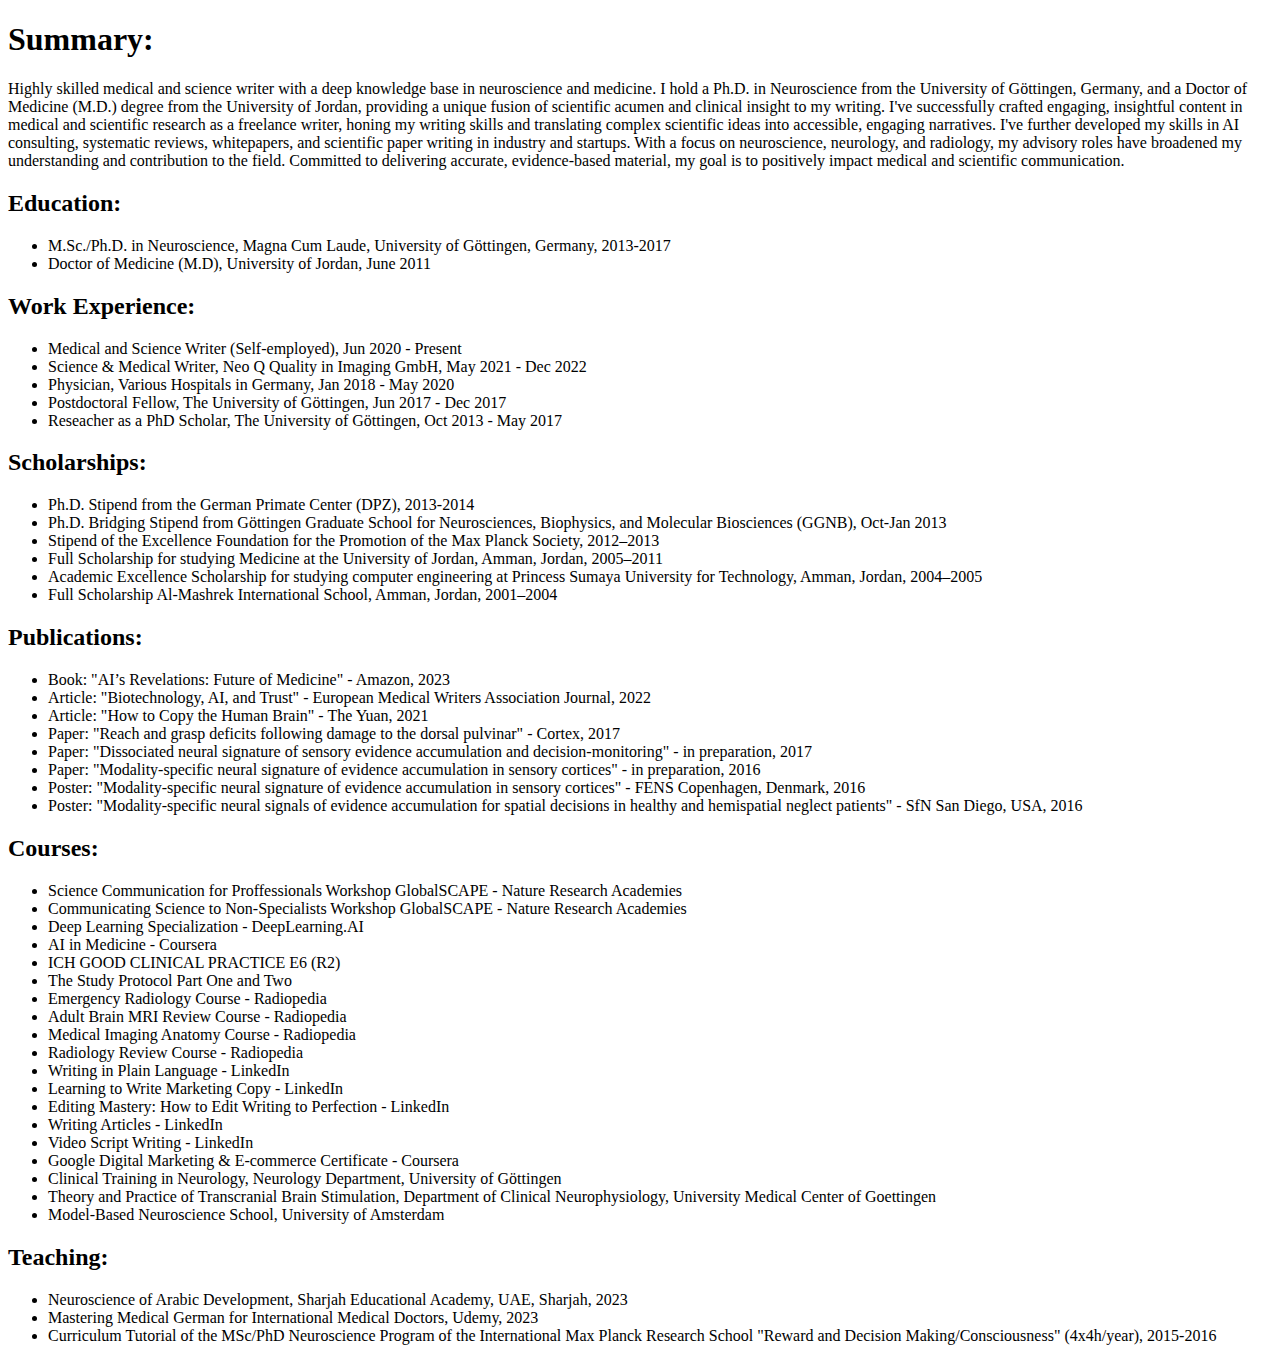
==== cv.html @ be50eeaf "Add initial files via upload" ====
<!DOCTYPE html>
<html>
<head>
    <title>CV</title>
</head>
<body>
    <h1>Summary:</h1>
    <p>Highly skilled medical and science writer with a deep knowledge base in neuroscience and medicine. I hold a Ph.D. in Neuroscience from the University of Göttingen, Germany, and a Doctor of Medicine (M.D.) degree from the University of Jordan, providing a unique fusion of scientific acumen and clinical insight to my writing. I've successfully crafted engaging, insightful content in medical and scientific research as a freelance writer, honing my writing skills and translating complex scientific ideas into accessible, engaging narratives. I've further developed my skills in AI consulting, systematic reviews, whitepapers, and scientific paper writing in industry and startups. With a focus on neuroscience, neurology, and radiology, my advisory roles have broadened my understanding and contribution to the field. Committed to delivering accurate, evidence-based material, my goal is to positively impact medical and scientific communication.</p>

    <h2>Education:</h2>
    <ul>
        <li>M.Sc./Ph.D. in Neuroscience, Magna Cum Laude, University of Göttingen, Germany, 2013-2017</li>
        <li>Doctor of Medicine (M.D), University of Jordan, June 2011</li>
    </ul>

    <h2>Work Experience:</h2>
    <ul>
        <li>Medical and Science Writer (Self-employed), Jun 2020 - Present</li>
        <li>Science & Medical Writer, Neo Q Quality in Imaging GmbH, May 2021 - Dec 2022</li>
        <li>Physician, Various Hospitals in Germany, Jan 2018 - May 2020</li>
        <li>Postdoctoral Fellow, The University of Göttingen, Jun 2017 - Dec 2017</li>
        <li>Reseacher as a PhD Scholar, The University of Göttingen, Oct 2013 - May 2017</li>
    </ul>

    <h2>Scholarships:</h2>
    <ul>
        <li>Ph.D. Stipend from the German Primate Center (DPZ), 2013-2014</li>
        <li>Ph.D. Bridging Stipend from Göttingen Graduate School for Neurosciences, Biophysics, and Molecular Biosciences (GGNB), Oct-Jan 2013</li>
        <li>Stipend of the Excellence Foundation for the Promotion of the Max Planck Society, 2012–2013</li>
        <li>Full Scholarship for studying Medicine at the University of Jordan, Amman, Jordan, 2005–2011</li>
        <li>Academic Excellence Scholarship for studying computer engineering at Princess Sumaya University for Technology, Amman, Jordan, 2004–2005</li>
        <li>Full Scholarship Al-Mashrek International School, Amman, Jordan, 2001–2004</li>
    </ul>


    <h2>Publications:</h2>
    <ul>
        <li>Book: "AI’s Revelations: Future of Medicine" - Amazon, 2023</li>
        <li>Article: "Biotechnology, AI, and Trust" - European Medical Writers Association Journal, 2022</li>
        <li>Article: "How to Copy the Human Brain" - The Yuan, 2021</li>
        <li>Paper: "Reach and grasp deficits following damage to the dorsal pulvinar" - Cortex, 2017</li>
        <li>Paper: "Dissociated neural signature of sensory evidence accumulation and decision-monitoring" - in preparation, 2017</li>
        <li>Paper: "Modality-specific neural signature of evidence accumulation in sensory cortices" - in preparation, 2016</li>
        <li>Poster: "Modality-specific neural signature of evidence accumulation in sensory cortices" - FENS Copenhagen, Denmark, 2016</li>
        <li>Poster: "Modality-specific neural signals of evidence accumulation for spatial decisions in healthy and hemispatial neglect patients" - SfN San Diego, USA, 2016</li>
    </ul>

    <h2>Courses:</h2>
    <ul>
        <li>Science Communication for Proffessionals Workshop GlobalSCAPE - Nature Research Academies</li>
        <li>Communicating Science to Non-Specialists Workshop GlobalSCAPE - Nature Research Academies</li>
        <li>Deep Learning Specialization - DeepLearning.AI</li>
        <li>AI in Medicine - Coursera</li>
        <li>ICH GOOD CLINICAL PRACTICE E6 (R2)</li>
        <li>The Study Protocol Part One and Two</li>
        <li>Emergency Radiology Course - Radiopedia</li>
        <li>Adult Brain MRI Review Course - Radiopedia</li>
        <li>Medical Imaging Anatomy Course - Radiopedia</li>
        <li>Radiology Review Course - Radiopedia</li>
        <li>Writing in Plain Language - LinkedIn</li>
        <li>Learning to Write Marketing Copy - LinkedIn</li>
        <li>Editing Mastery: How to Edit Writing to Perfection - LinkedIn</li>
        <li>Writing Articles - LinkedIn</li>
        <li>Video Script Writing - LinkedIn</li>
        <li>Google Digital Marketing & E-commerce Certificate - Coursera</li>
        <li>Clinical Training in Neurology, Neurology Department, University of Göttingen</li>
        <li>Theory and Practice of Transcranial Brain Stimulation, Department of Clinical Neurophysiology, University Medical Center of Goettingen</li>
        <li>Model-Based Neuroscience School, University of Amsterdam</li>
    </ul>

    <h2>Teaching:</h2>
    <ul>
        <li>Neuroscience of Arabic Development, Sharjah Educational Academy, UAE, Sharjah, 2023</li>
        <li>Mastering Medical German for International Medical Doctors, Udemy, 2023</li>
        <li>Curriculum Tutorial of the MSc/PhD Neuroscience Program of the International Max Planck Research School "Reward and Decision Making/Consciousness" (4x4h/year), 2015-2016</li>
    </ul>
</body>
</html>
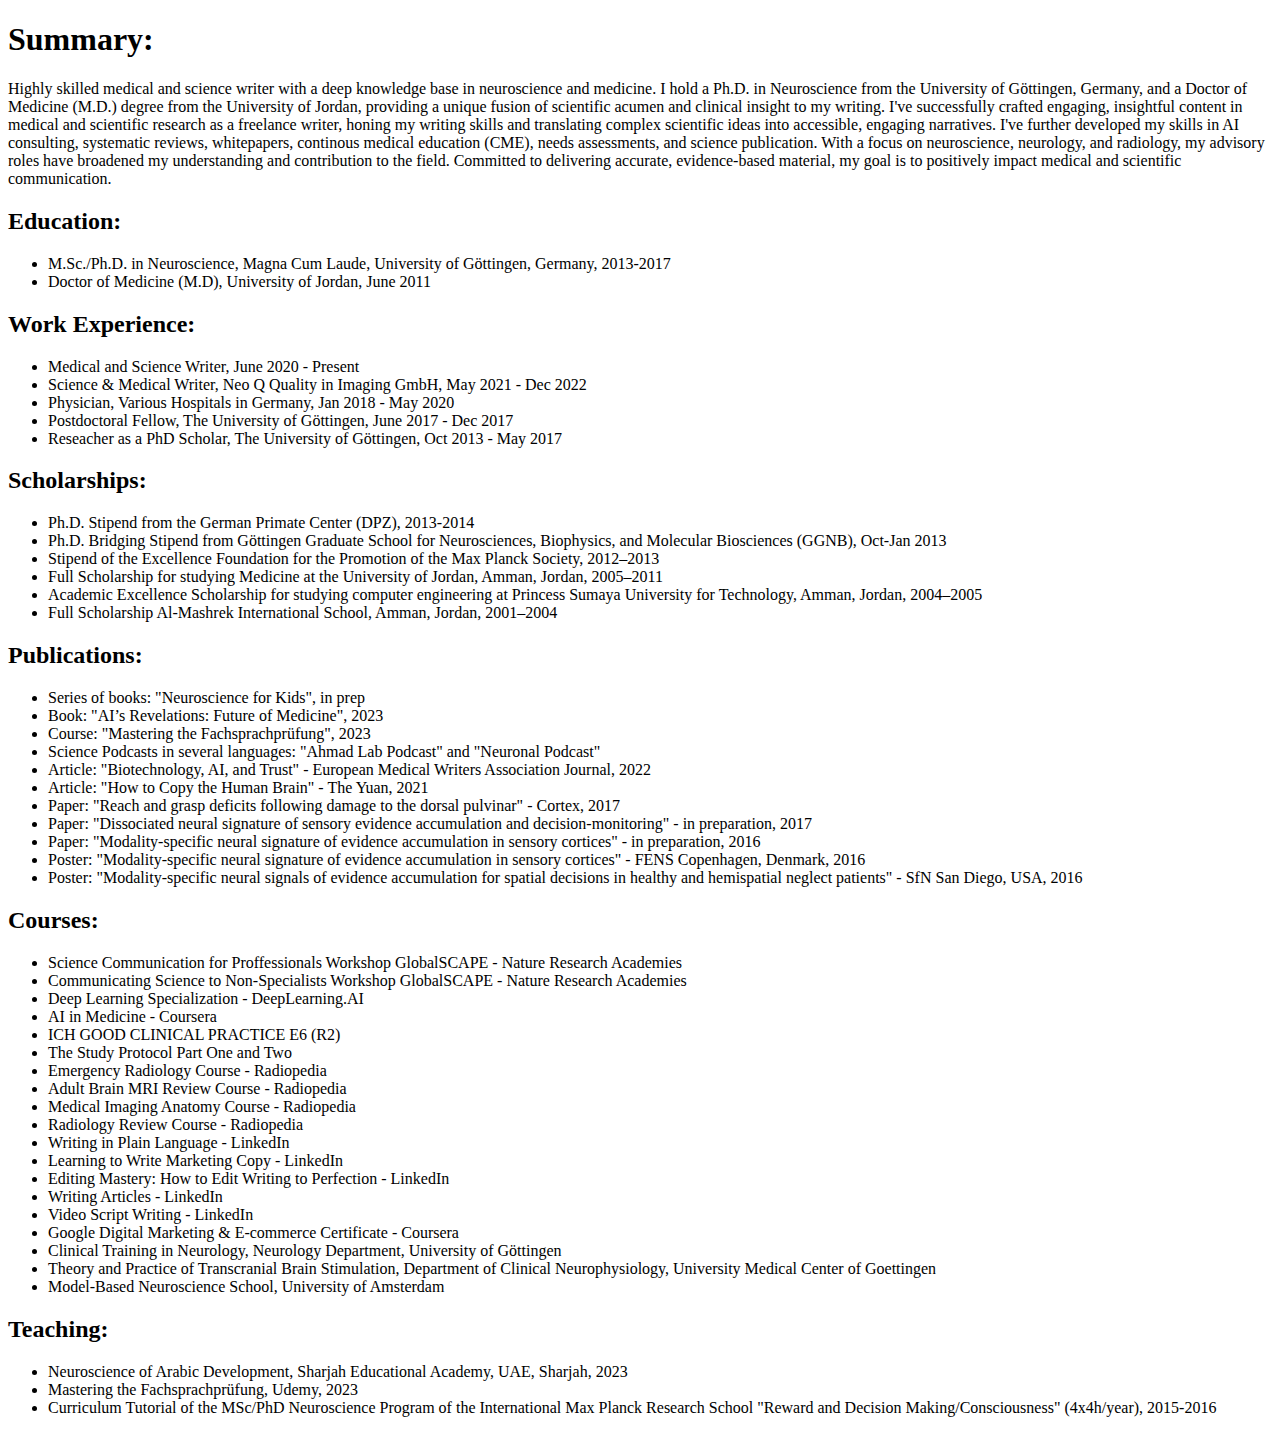
==== commit ed1ca1ba: "cv update" ====
--- a/cv.html
+++ b/cv.html
@@ -5,7 +5,7 @@
 </head>
 <body>
     <h1>Summary:</h1>
-    <p>Highly skilled medical and science writer with a deep knowledge base in neuroscience and medicine. I hold a Ph.D. in Neuroscience from the University of Göttingen, Germany, and a Doctor of Medicine (M.D.) degree from the University of Jordan, providing a unique fusion of scientific acumen and clinical insight to my writing. I've successfully crafted engaging, insightful content in medical and scientific research as a freelance writer, honing my writing skills and translating complex scientific ideas into accessible, engaging narratives. I've further developed my skills in AI consulting, systematic reviews, whitepapers, and scientific paper writing in industry and startups. With a focus on neuroscience, neurology, and radiology, my advisory roles have broadened my understanding and contribution to the field. Committed to delivering accurate, evidence-based material, my goal is to positively impact medical and scientific communication.</p>
+    <p>Highly skilled medical and science writer with a deep knowledge base in neuroscience and medicine. I hold a Ph.D. in Neuroscience from the University of Göttingen, Germany, and a Doctor of Medicine (M.D.) degree from the University of Jordan, providing a unique fusion of scientific acumen and clinical insight to my writing. I've successfully crafted engaging, insightful content in medical and scientific research as a freelance writer, honing my writing skills and translating complex scientific ideas into accessible, engaging narratives. I've further developed my skills in AI consulting, systematic reviews, whitepapers, continous medical education (CME), needs assessments, and science publication. With a focus on neuroscience, neurology, and radiology, my advisory roles have broadened my understanding and contribution to the field. Committed to delivering accurate, evidence-based material, my goal is to positively impact medical and scientific communication.</p>
 
     <h2>Education:</h2>
     <ul>
@@ -15,10 +15,10 @@
 
     <h2>Work Experience:</h2>
     <ul>
-        <li>Medical and Science Writer (Self-employed), Jun 2020 - Present</li>
+        <li>Medical and Science Writer, June 2020 - Present</li>
         <li>Science & Medical Writer, Neo Q Quality in Imaging GmbH, May 2021 - Dec 2022</li>
         <li>Physician, Various Hospitals in Germany, Jan 2018 - May 2020</li>
-        <li>Postdoctoral Fellow, The University of Göttingen, Jun 2017 - Dec 2017</li>
+        <li>Postdoctoral Fellow, The University of Göttingen, June 2017 - Dec 2017</li>
         <li>Reseacher as a PhD Scholar, The University of Göttingen, Oct 2013 - May 2017</li>
     </ul>
 
@@ -35,7 +35,10 @@
 
     <h2>Publications:</h2>
     <ul>
-        <li>Book: "AI’s Revelations: Future of Medicine" - Amazon, 2023</li>
+        <li>Series of books: "Neuroscience for Kids", in prep</li>
+        <li>Book: "AI’s Revelations: Future of Medicine", 2023</li>
+        <li>Course: "Mastering the Fachsprachprüfung", 2023</li>
+        <li>Science Podcasts in several languages: "Ahmad Lab Podcast" and "Neuronal Podcast"</li>
         <li>Article: "Biotechnology, AI, and Trust" - European Medical Writers Association Journal, 2022</li>
         <li>Article: "How to Copy the Human Brain" - The Yuan, 2021</li>
         <li>Paper: "Reach and grasp deficits following damage to the dorsal pulvinar" - Cortex, 2017</li>
@@ -71,7 +74,7 @@
     <h2>Teaching:</h2>
     <ul>
         <li>Neuroscience of Arabic Development, Sharjah Educational Academy, UAE, Sharjah, 2023</li>
-        <li>Mastering Medical German for International Medical Doctors, Udemy, 2023</li>
+        <li>Mastering the Fachsprachprüfung, Udemy, 2023</li>
         <li>Curriculum Tutorial of the MSc/PhD Neuroscience Program of the International Max Planck Research School "Reward and Decision Making/Consciousness" (4x4h/year), 2015-2016</li>
     </ul>
 </body>
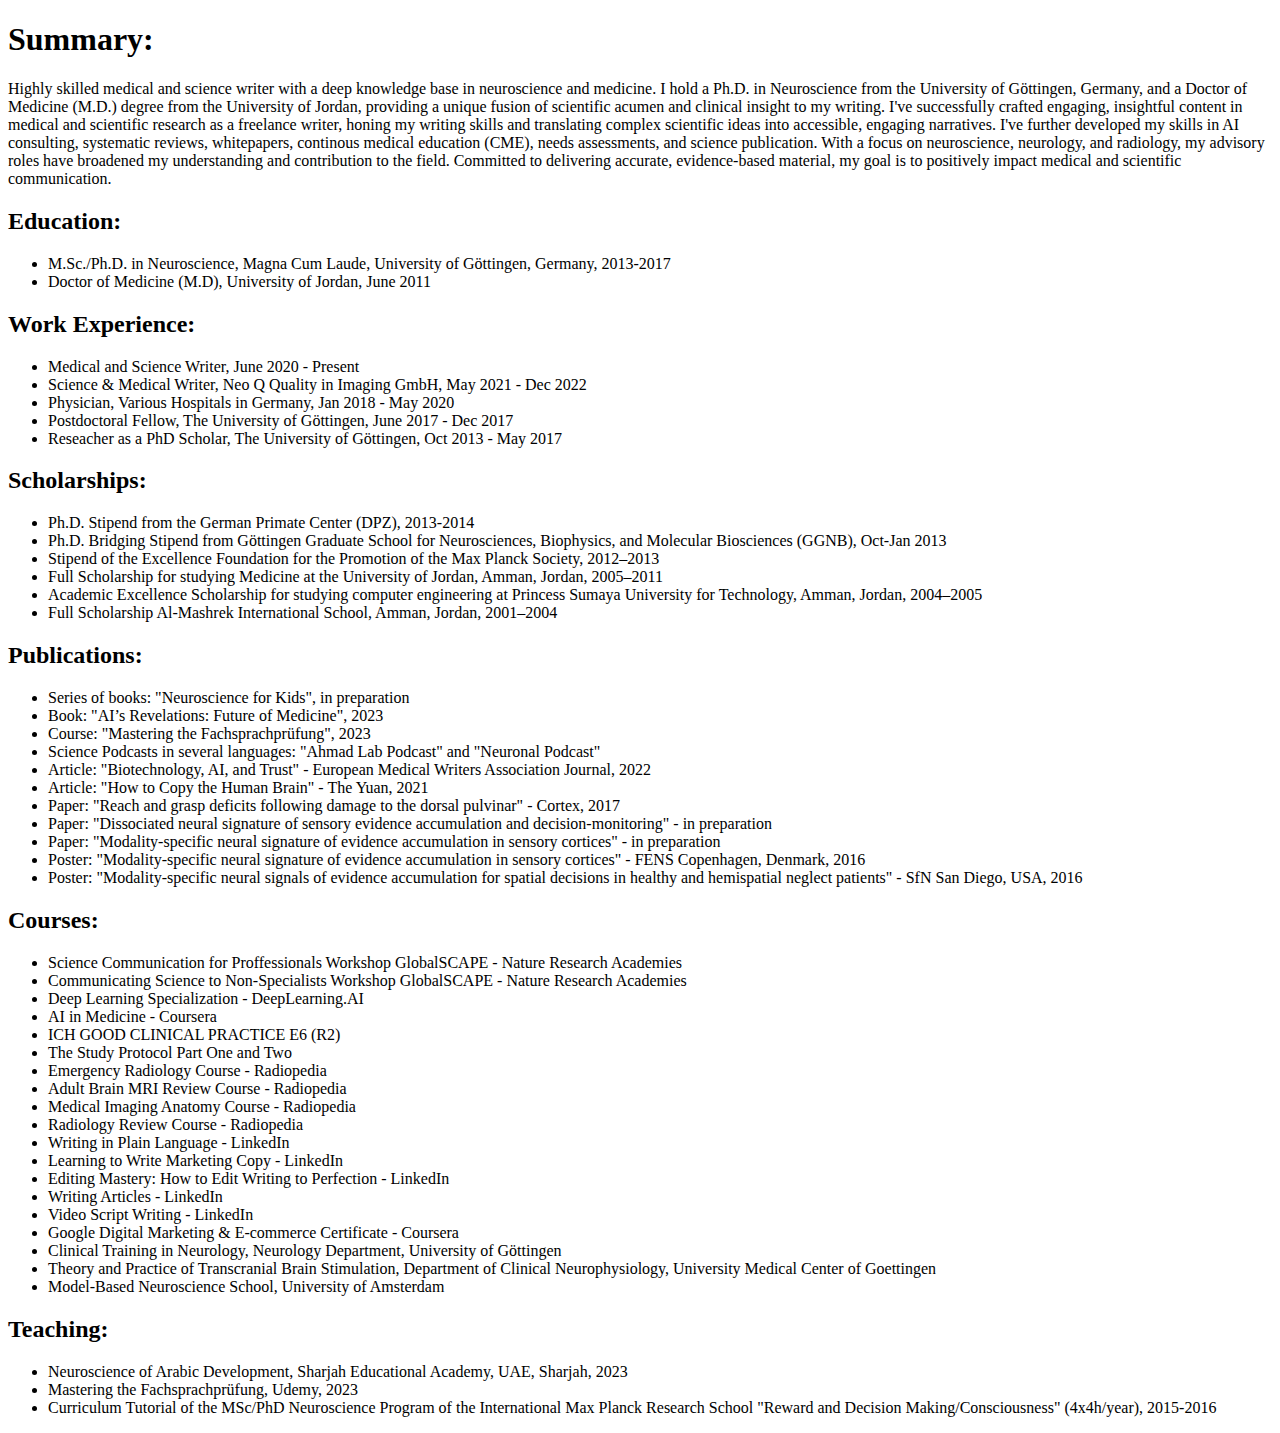
==== commit bfd97973: "CV edit" ====
--- a/cv.html
+++ b/cv.html
@@ -35,15 +35,15 @@
 
     <h2>Publications:</h2>
     <ul>
-        <li>Series of books: "Neuroscience for Kids", in prep</li>
+        <li>Series of books: "Neuroscience for Kids", in preparation</li>
         <li>Book: "AI’s Revelations: Future of Medicine", 2023</li>
         <li>Course: "Mastering the Fachsprachprüfung", 2023</li>
         <li>Science Podcasts in several languages: "Ahmad Lab Podcast" and "Neuronal Podcast"</li>
         <li>Article: "Biotechnology, AI, and Trust" - European Medical Writers Association Journal, 2022</li>
         <li>Article: "How to Copy the Human Brain" - The Yuan, 2021</li>
         <li>Paper: "Reach and grasp deficits following damage to the dorsal pulvinar" - Cortex, 2017</li>
-        <li>Paper: "Dissociated neural signature of sensory evidence accumulation and decision-monitoring" - in preparation, 2017</li>
-        <li>Paper: "Modality-specific neural signature of evidence accumulation in sensory cortices" - in preparation, 2016</li>
+        <li>Paper: "Dissociated neural signature of sensory evidence accumulation and decision-monitoring" - in preparation</li>
+        <li>Paper: "Modality-specific neural signature of evidence accumulation in sensory cortices" - in preparation </li>
         <li>Poster: "Modality-specific neural signature of evidence accumulation in sensory cortices" - FENS Copenhagen, Denmark, 2016</li>
         <li>Poster: "Modality-specific neural signals of evidence accumulation for spatial decisions in healthy and hemispatial neglect patients" - SfN San Diego, USA, 2016</li>
     </ul>
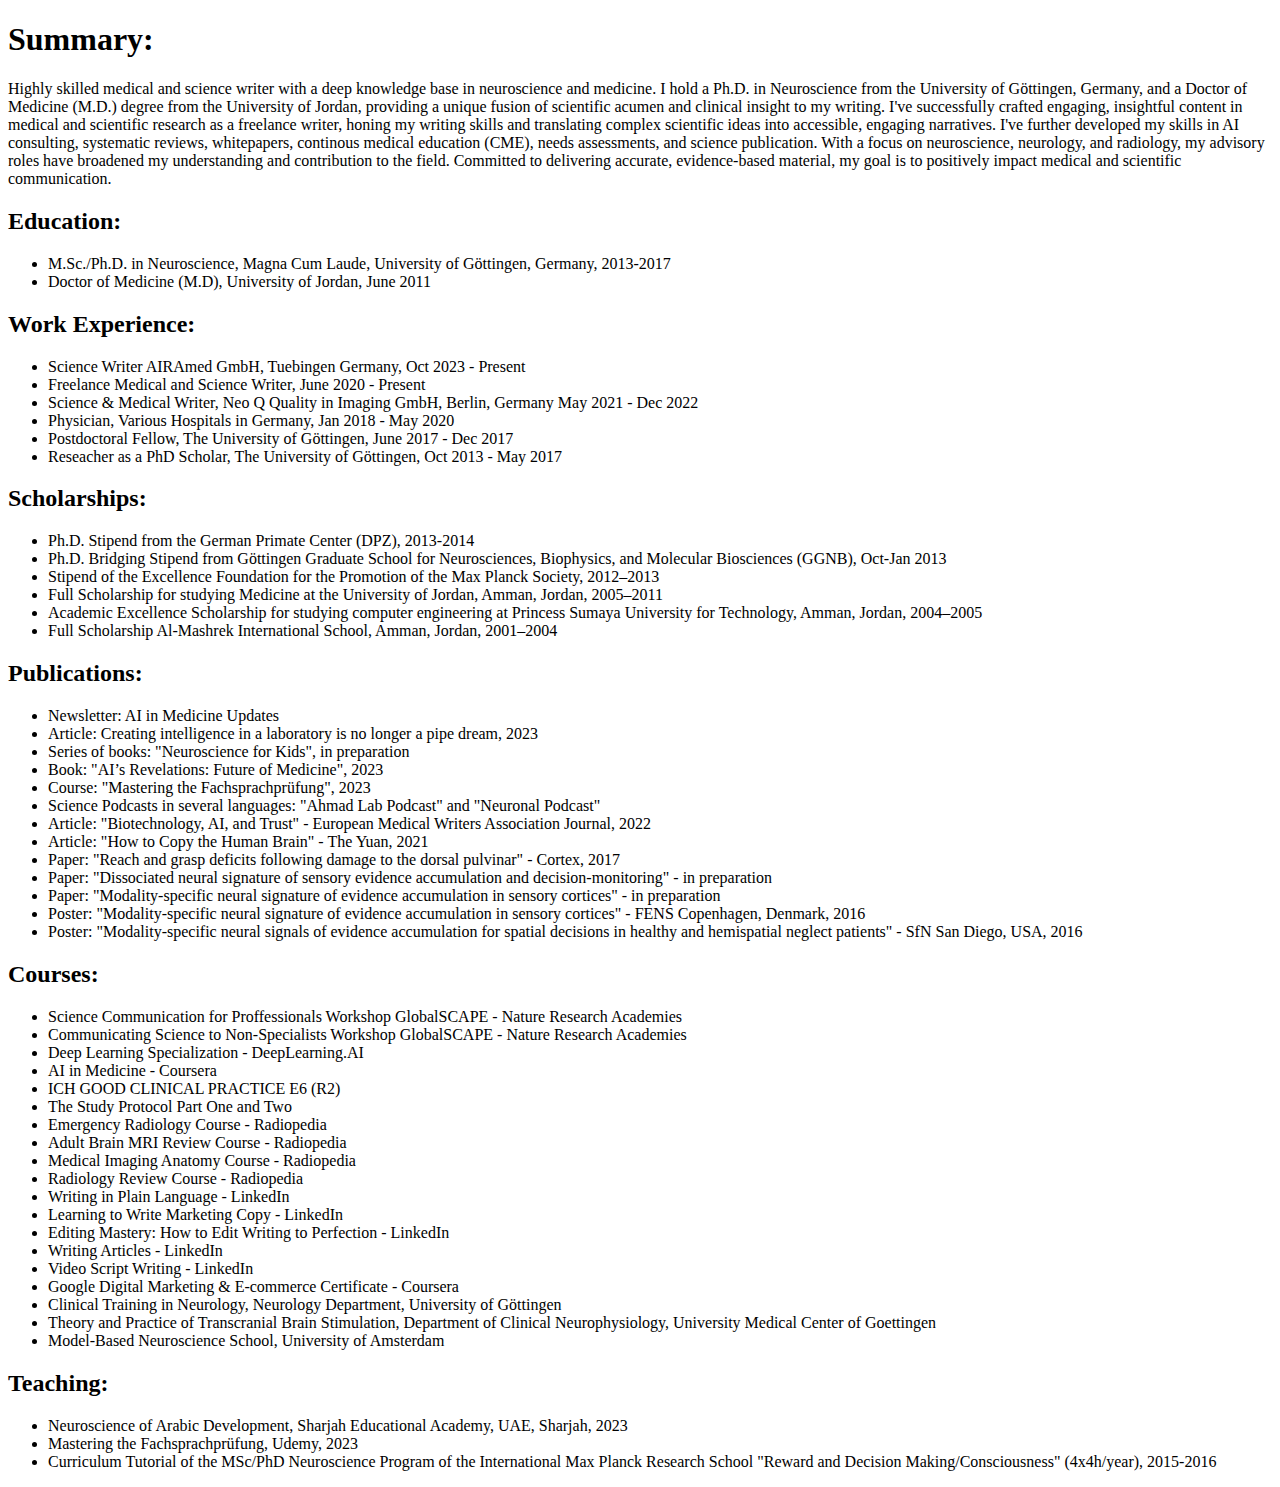
==== commit 8933d3a1: "CV update Dec 2023" ====
--- a/cv.html
+++ b/cv.html
@@ -15,8 +15,9 @@
 
     <h2>Work Experience:</h2>
     <ul>
-        <li>Medical and Science Writer, June 2020 - Present</li>
-        <li>Science & Medical Writer, Neo Q Quality in Imaging GmbH, May 2021 - Dec 2022</li>
+        <li>Science Writer AIRAmed GmbH, Tuebingen Germany, Oct 2023 - Present</li>
+        <li>Freelance Medical and Science Writer, June 2020 - Present</li>
+        <li>Science & Medical Writer, Neo Q Quality in Imaging GmbH, Berlin, Germany May 2021 - Dec 2022</li>
         <li>Physician, Various Hospitals in Germany, Jan 2018 - May 2020</li>
         <li>Postdoctoral Fellow, The University of Göttingen, June 2017 - Dec 2017</li>
         <li>Reseacher as a PhD Scholar, The University of Göttingen, Oct 2013 - May 2017</li>
@@ -35,6 +36,8 @@
 
     <h2>Publications:</h2>
     <ul>
+        <li>Newsletter: AI in Medicine Updates</li>
+        <li>Article: Creating intelligence in a laboratory is no longer a pipe dream, 2023</li>
         <li>Series of books: "Neuroscience for Kids", in preparation</li>
         <li>Book: "AI’s Revelations: Future of Medicine", 2023</li>
         <li>Course: "Mastering the Fachsprachprüfung", 2023</li>
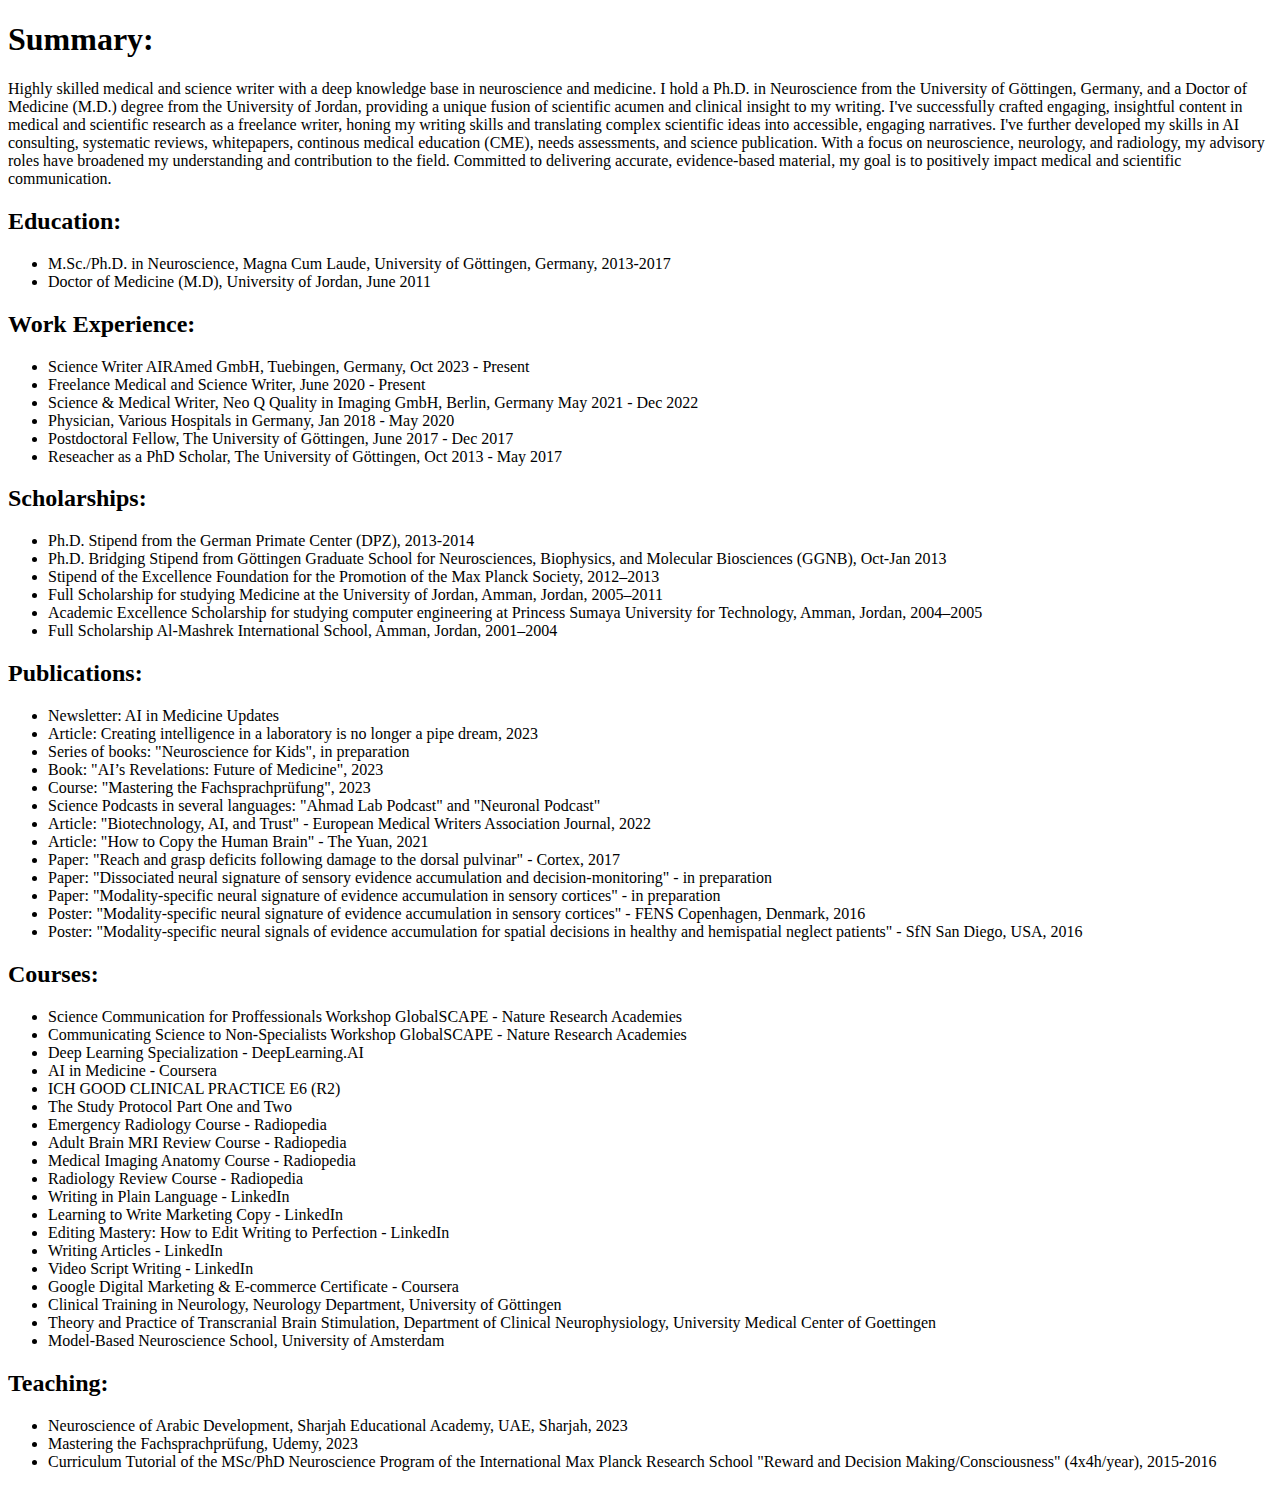
==== commit 7489a44d: "Update cv.html" ====
--- a/cv.html
+++ b/cv.html
@@ -15,7 +15,7 @@
 
     <h2>Work Experience:</h2>
     <ul>
-        <li>Science Writer AIRAmed GmbH, Tuebingen Germany, Oct 2023 - Present</li>
+        <li>Science Writer AIRAmed GmbH, Tuebingen, Germany, Oct 2023 - Present</li>
         <li>Freelance Medical and Science Writer, June 2020 - Present</li>
         <li>Science & Medical Writer, Neo Q Quality in Imaging GmbH, Berlin, Germany May 2021 - Dec 2022</li>
         <li>Physician, Various Hospitals in Germany, Jan 2018 - May 2020</li>
